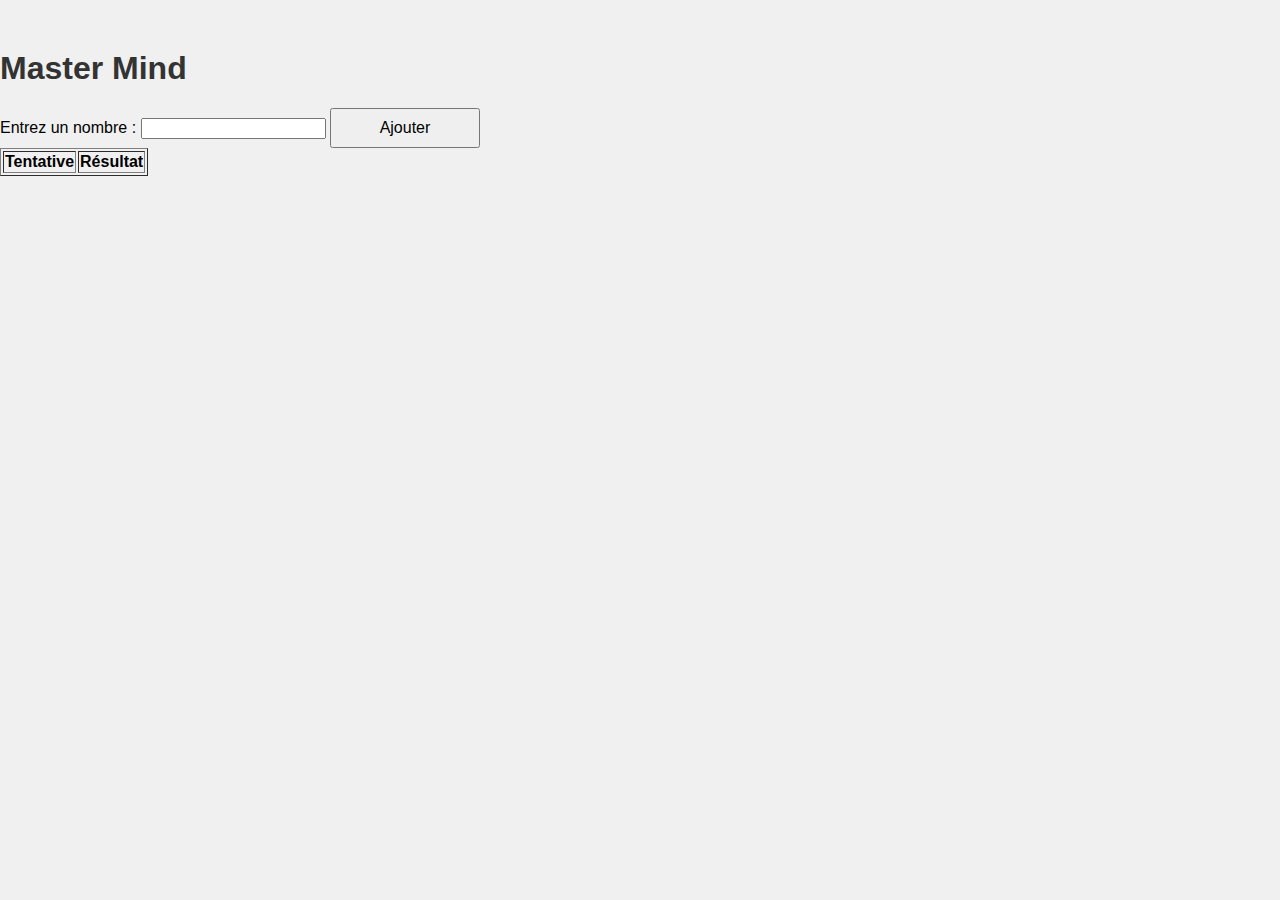
==== 2emepage.html @ 560d4622 "Update 2emepage.html" ====
<!DOCTYPE html>
<html lang="fr">
<head>
    <meta charset="UTF-8">
    <meta name="viewport" content="width=device-width, initial-scale=1.0">
    <title>Master mind</title>
    <link rel="stylesheet" href="ut.css"> <!-- Inclure le fichier CSS -->
</head>
<body>
	<div class="container">
	</div>
    <h1>Master Mind</h1>

    <label for="inputNumber">Entrez un nombre :</label>
    <input type="number" id="inputNumber">
    <button onclick="ajouterElement()">Ajouter</button>

    <table id="tableauElements" border="1">
        <thead>
            <tr>
                <th>Tentative</th>
                <th>Résultat</th>
            </tr>
        </thead>
        <tbody id="tbodyElements">
            <!-- Contenu du tableau sera ajouté ici -->
        </tbody>
    </table>

    <script>
		const v = [2,0,3,5];
        let n = [];
        let r = 0;
        let e = 0;
        let z = 0;
        function ajouterElement() {
            // Récupérer le nombre saisi par l'utilisateur
            const nombre = document.getElementById('inputNumber').valueAsNumber;
			
			const nombreString = nombre.toString();

            // Si le nombre est vide ou invalide, ne rien faire
            if (isNaN(nombre)||nombreString.length !== 4) {
                alert("Veuillez saisir un nombre valide.");
				// Effacer le champ de saisie après l'ajout
				document.getElementById('inputNumber').value = '';
                return;
            }
			const nbch = nombre.toString()
			n = nbch.split('').map(Number);
			
			v.forEach(j => {
                n.forEach(k => {
                    if (j === k) {
                        z = 1;
                    }
                });
                e += z;
                z = 0;
            });
            
            for (let i = 0; i < 4; i++) {
                if (v[i] === n[i]) {
                    r++;
                }
            }
            
           

            // Créer un nouvel élément de ligne dans le tableau
            const nouvelleLigne = document.createElement('tr');

            // Créer une cellule pour le nombre
            const celluleNombre = document.createElement('td');
            celluleNombre.textContent = nombre;

            // Créer une cellule pour le résultat (nombre * 2)
            const celluleResultat = document.createElement('td');
			            if (r === 4) {
                celluleResultat.textContent ="GAGNE !!!";
            } else {
                
                celluleResultat.textContent ="Il y a " + e + " bon(s) chiffre(s), dont " + r + " chiffre(s) à la bonne place" ;
            }

            // Ajouter les cellules à la ligne
            nouvelleLigne.appendChild(celluleNombre);
            nouvelleLigne.appendChild(celluleResultat);

            // Ajouter la nouvelle ligne au tableau
            document.getElementById('tbodyElements').appendChild(nouvelleLigne);
			
			r = 0;
            n = [];
            e = 0;
            z = 0;

            // Effacer le champ de saisie après l'ajout
            document.getElementById('inputNumber').value = '';
			
			
			
        }
    </script>
</body>
</html>
---- ut.css ----
body {
    margin: 0;
    padding: 0;
    font-family: Arial, sans-serif;
    background-color: #f0f0f0;
}

.container {
    text-align: center; /* Centrer le contenu */
    margin-top: 50px; /* Marge supérieure pour espacer du haut */
}

h1 {
    color: #333;
}

img {
    width: 300px; /* Ajuster la taille du logo selon vos besoins */
    height: auto;
    margin-bottom: 20px; /* Espacement entre le logo et le titre */
}

button {
    width: 150px; /* Largeur du bouton */
    height: 40px; /* Hauteur du bouton */
    font-size: 16px; /* Taille de la police du texte du bouton */
}
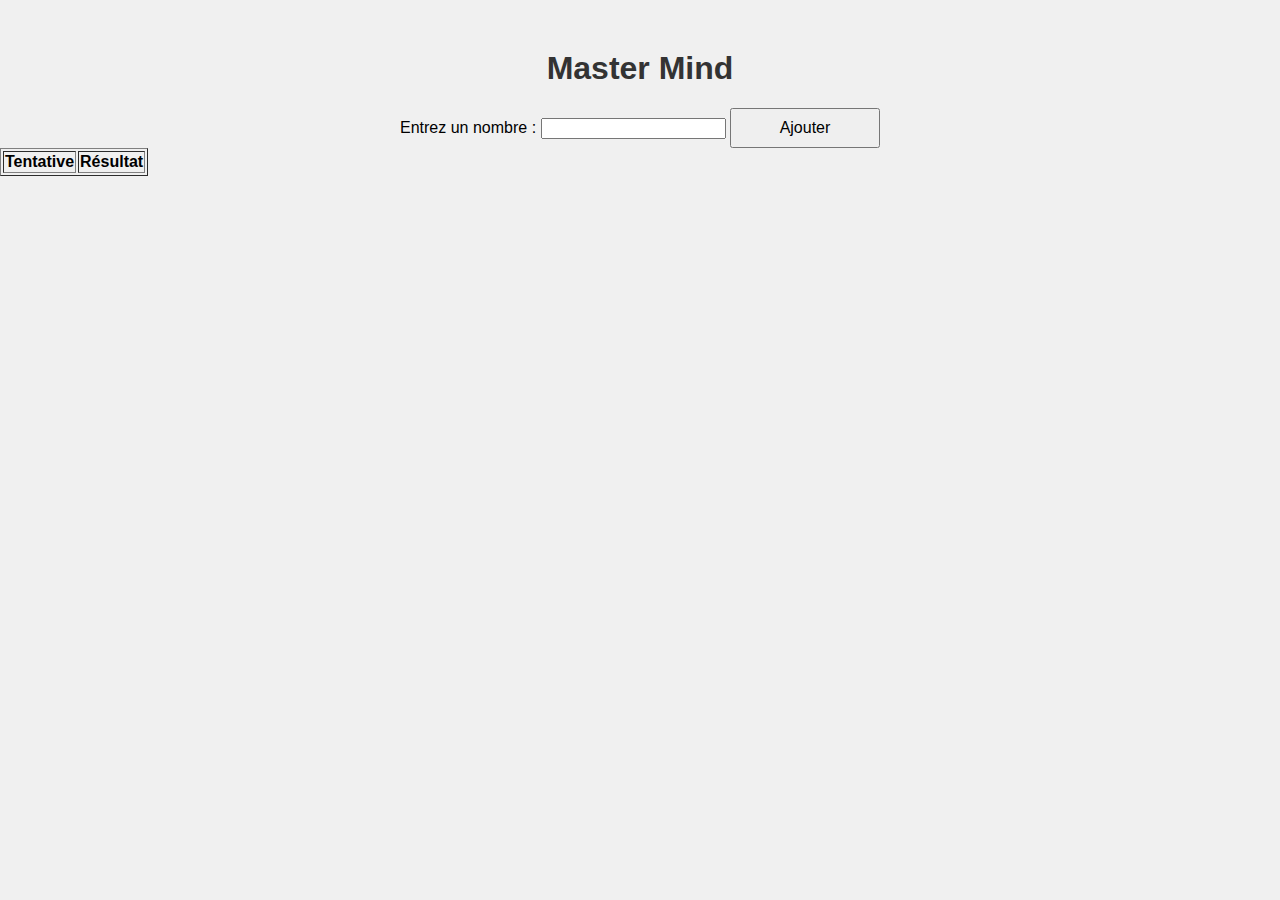
==== commit 87c24457: "Update 2emepage.html" ====
--- a/2emepage.html
+++ b/2emepage.html
@@ -7,25 +7,25 @@
     <link rel="stylesheet" href="ut.css"> <!-- Inclure le fichier CSS -->
 </head>
 <body>
-	<div class="container">
-	</div>
-    <h1>Master Mind</h1>
-
-    <label for="inputNumber">Entrez un nombre :</label>
-    <input type="number" id="inputNumber">
-    <button onclick="ajouterElement()">Ajouter</button>
-
-    <table id="tableauElements" border="1">
-        <thead>
-            <tr>
-                <th>Tentative</th>
-                <th>Résultat</th>
-            </tr>
-        </thead>
-        <tbody id="tbodyElements">
-            <!-- Contenu du tableau sera ajouté ici -->
-        </tbody>
-    </table>
+    <div class="container">
+	    <h1>Master Mind</h1>
+	
+	    <label for="inputNumber">Entrez un nombre :</label>
+	    <input type="number" id="inputNumber">
+	    <button onclick="ajouterElement()">Ajouter</button>
+	
+	    <table id="tableauElements" border="1">
+	        <thead>
+	            <tr>
+	                <th>Tentative</th>
+	                <th>Résultat</th>
+	            </tr>
+	        </thead>
+	        <tbody id="tbodyElements">
+	            <!-- Contenu du tableau sera ajouté ici -->
+	        </tbody>
+	    </table>
+    </div>
 
     <script>
 		const v = [2,0,3,5];
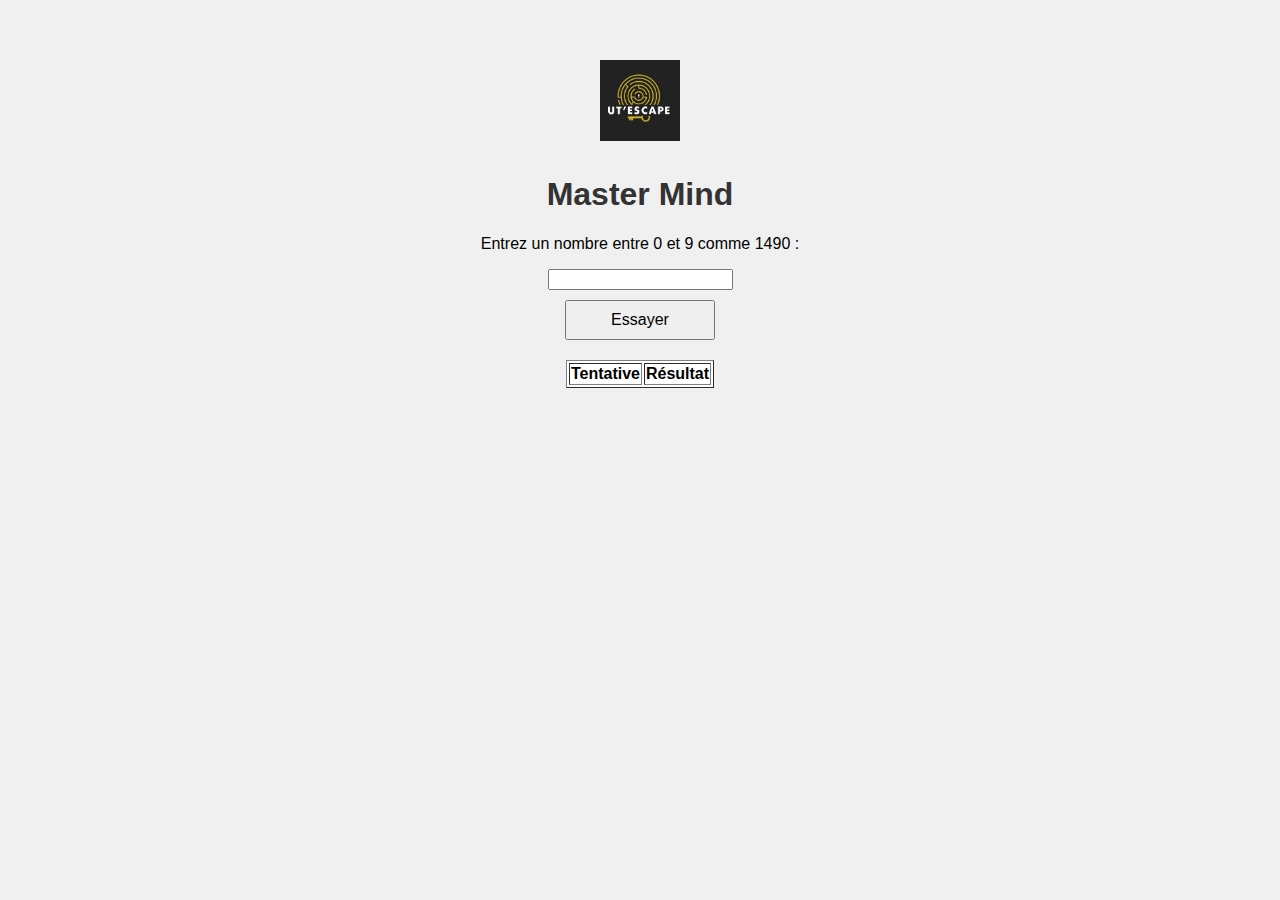
==== commit 1eaef414: "Update 2emepage.html" ====
--- a/2emepage.html
+++ b/2emepage.html
@@ -3,29 +3,28 @@
 <head>
     <meta charset="UTF-8">
     <meta name="viewport" content="width=device-width, initial-scale=1.0">
-    <title>Master mind</title>
-    <link rel="stylesheet" href="ut.css"> <!-- Inclure le fichier CSS -->
+    <title>Ajout d'éléments dans un tableau</title>
+	<link rel="stylesheet" href="ut.css"> <!-- Inclure le fichier CSS -->
 </head>
-<body>
-    <div class="container">
-	    <h1>Master Mind</h1>
-	
-	    <label for="inputNumber">Entrez un nombre :</label>
-	    <input type="number" id="inputNumber">
-	    <button onclick="ajouterElement()">Ajouter</button>
-	
-	    <table id="tableauElements" border="1">
-	        <thead>
-	            <tr>
-	                <th>Tentative</th>
-	                <th>Résultat</th>
-	            </tr>
-	        </thead>
-	        <tbody id="tbodyElements">
-	            <!-- Contenu du tableau sera ajouté ici -->
-	        </tbody>
-	    </table>
-    </div>
+	<div class="container">
+		<img src="ut.jpg" alt="Logo"> <!-- Ajouter l'image du logo -->
+		<h1>Master Mind</h1>
+		<p>Entrez un nombre entre 0 et 9 comme 1490 :</p>
+		<input type="number" id="inputNumber">
+		<br> 
+		<button onclick="ajouterElement()">Essayer</button>
+		<table id="tableauElements" border="1">
+			<thead>
+				<tr>
+					<th>Tentative</th>
+					<th>Résultat</th>
+				</tr>
+			</thead>
+			<tbody id="tbodyElements">
+				<!-- Contenu du tableau sera ajouté ici -->
+			</tbody>
+		</table>
+	</div>
 
     <script>
 		const v = [2,0,3,5];
@@ -41,7 +40,7 @@
 
             // Si le nombre est vide ou invalide, ne rien faire
             if (isNaN(nombre)||nombreString.length !== 4) {
-                alert("Veuillez saisir un nombre valide.");
+                alert("ERREUR !!! Entrez un nombre entre 0 et 9 comme 1490");
 				// Effacer le champ de saisie après l'ajout
 				document.getElementById('inputNumber').value = '';
                 return;
--- a/ut.css
+++ b/ut.css
@@ -1,3 +1,4 @@
+
 body {
     margin: 0;
     padding: 0;
@@ -15,13 +16,26 @@
 }
 
 img {
-    width: 300px; /* Ajuster la taille du logo selon vos besoins */
+    width: 80px; /* Ajuster la taille du logo selon vos besoins */
     height: auto;
-    margin-bottom: 20px; /* Espacement entre le logo et le titre */
+    margin-bottom: 10px; /* Espacement entre le logo et le titre */
+	margin-top: 10px;
+	margin-left: auto;
+    margin-right: auto;
 }
 
 button {
+	margin-top: 10px;
     width: 150px; /* Largeur du bouton */
     height: 40px; /* Hauteur du bouton */
     font-size: 16px; /* Taille de la police du texte du bouton */
 }
+
+table {
+    /* Autres styles de votre tableau */
+    margin-top: 20px; /* Espacement entre le logo et le titre */
+	margin-left: auto;
+    margin-right: auto;
+	background-color: white;
+}
+
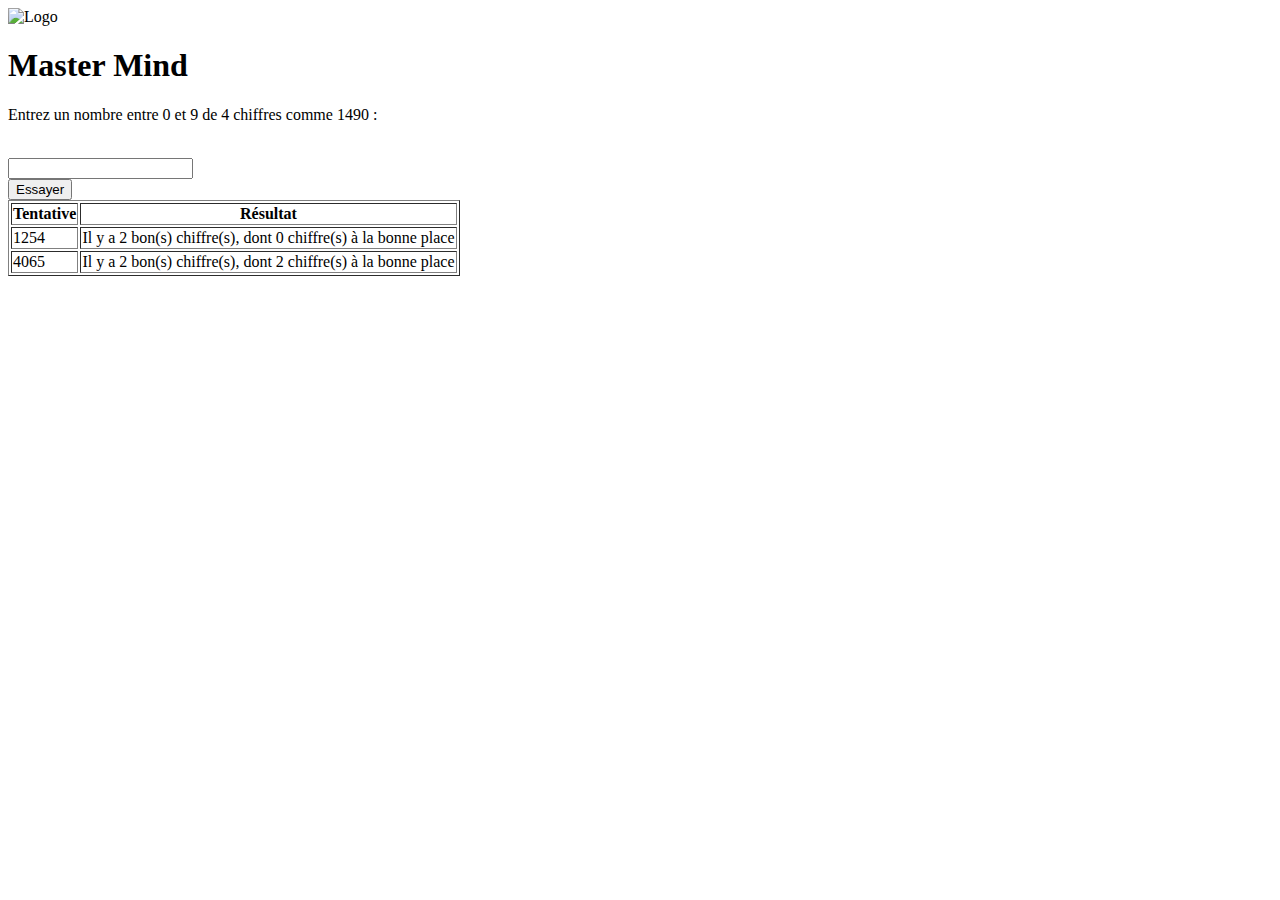
==== commit a3cd12c1: "Update 2emepage.html" ====
--- a/2emepage.html
+++ b/2emepage.html
@@ -4,15 +4,16 @@
     <meta charset="UTF-8">
     <meta name="viewport" content="width=device-width, initial-scale=1.0">
     <title>Ajout d'éléments dans un tableau</title>
-	<link rel="stylesheet" href="ut.css"> <!-- Inclure le fichier CSS -->
+	<link rel="stylesheet" href="C:\Users\leona\python\utc\ut.css"> <!-- Inclure le fichier CSS -->
 </head>
 	<div class="container">
-		<img src="ut.jpg" alt="Logo"> <!-- Ajouter l'image du logo -->
+		<img src="C:\Users\leona\python\utc\ut.jpg" alt="Logo"> <!-- Ajouter l'image du logo -->
 		<h1>Master Mind</h1>
-		<p>Entrez un nombre entre 0 et 9 comme 1490 :</p>
-		<input type="number" id="inputNumber">
+		<p>Entrez un nombre entre 0 et 9 de 4 chiffres comme 1490 :</p>
 		<br> 
-		<button onclick="ajouterElement()">Essayer</button>
+		<input id="inputNumber" onkeydown="if (event.keyCode===13) document.getElementById('button').click();"/>
+		<br> 
+		<button id="button" onclick="ajouterElement()">Essayer</button>
 		<table id="tableauElements" border="1">
 			<thead>
 				<tr>
@@ -22,25 +23,41 @@
 			</thead>
 			<tbody id="tbodyElements">
 				<!-- Contenu du tableau sera ajouté ici -->
+				<tr>
+					<td>1254</td>
+					<td>Il y a 2 bon(s) chiffre(s), dont 0 chiffre(s) à la bonne place</td>
+				</tr>
+				<tr>
+					<td>4065</td>
+					<td>Il y a 2 bon(s) chiffre(s), dont 2 chiffre(s) à la bonne place</td>
+				</tr>
+				
 			</tbody>
 		</table>
 	</div>
 
     <script>
+		const a = [1,4,9,0];
+		const t = [3,0,1,4];
+		const y = [8,1,9,2];
+		const u = [2,8,5,0];
+		const i = [7,5,2,1];
+		const o = [2,6,3,2];
+		const p = [7,8,4,5];
 		const v = [2,0,3,5];
         let n = [];
+		let na = [];
         let r = 0;
         let e = 0;
         let z = 0;
         function ajouterElement() {
             // Récupérer le nombre saisi par l'utilisateur
-            const nombre = document.getElementById('inputNumber').valueAsNumber;
-			
-			const nombreString = nombre.toString();
+             nombre = document.getElementById('inputNumber').value;
+			console.log(nombre);
 
             // Si le nombre est vide ou invalide, ne rien faire
-            if (isNaN(nombre)||nombreString.length !== 4) {
-                alert("ERREUR !!! Entrez un nombre entre 0 et 9 comme 1490");
+            if (isNaN(nombre)||nombre.length !== 4) {
+                alert("ERREUR !!! Entrez un nombre de 4 chiffres entre 0 et 9 comme 1490");
 				// Effacer le champ de saisie après l'ajout
 				document.getElementById('inputNumber').value = '';
                 return;
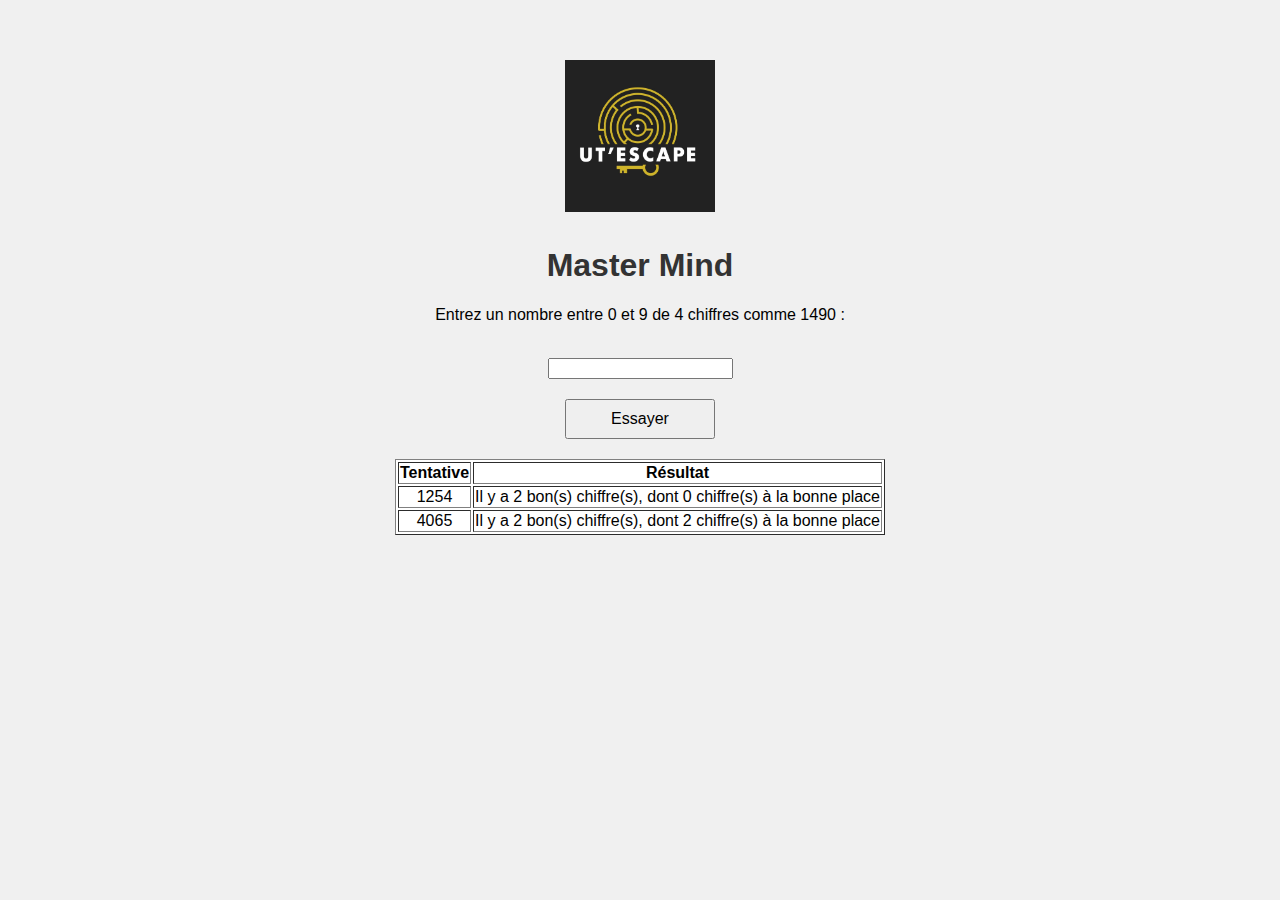
==== commit 639c5d94: "Update 2emepage.html" ====
--- a/2emepage.html
+++ b/2emepage.html
@@ -4,10 +4,10 @@
     <meta charset="UTF-8">
     <meta name="viewport" content="width=device-width, initial-scale=1.0">
     <title>Ajout d'éléments dans un tableau</title>
-	<link rel="stylesheet" href="C:\Users\leona\python\utc\ut.css"> <!-- Inclure le fichier CSS -->
+	<link rel="stylesheet" href="ut.css"> <!-- Inclure le fichier CSS -->
 </head>
 	<div class="container">
-		<img src="C:\Users\leona\python\utc\ut.jpg" alt="Logo"> <!-- Ajouter l'image du logo -->
+		<img src="ut.jpg" alt="Logo"> <!-- Ajouter l'image du logo -->
 		<h1>Master Mind</h1>
 		<p>Entrez un nombre entre 0 et 9 de 4 chiffres comme 1490 :</p>
 		<br> 
--- a/ut.css
+++ b/ut.css
@@ -0,0 +1,41 @@
+
+body {
+    margin: 0;
+    padding: 0;
+    font-family: Arial, sans-serif;
+    background-color: #f0f0f0;
+}
+
+.container {
+    text-align: center; /* Centrer le contenu */
+    margin-top: 50px; /* Marge supérieure pour espacer du haut */
+}
+
+h1 {
+    color: #333;
+}
+
+img {
+    width: 150px; /* Ajuster la taille du logo selon vos besoins */
+    height: auto;
+    margin-bottom: 10px; /* Espacement entre le logo et le titre */
+	margin-top: 10px;
+	margin-left: auto;
+    margin-right: auto;
+}
+
+button {
+	margin-top: 20px;
+    width: 150px; /* Largeur du bouton */
+    height: 40px; /* Hauteur du bouton */
+    font-size: 16px; /* Taille de la police du texte du bouton */
+}
+
+table {
+    /* Autres styles de votre tableau */
+    margin-top: 20px; /* Espacement entre le logo et le titre */
+	margin-left: auto;
+    margin-right: auto;
+	background-color: white;
+}
+
